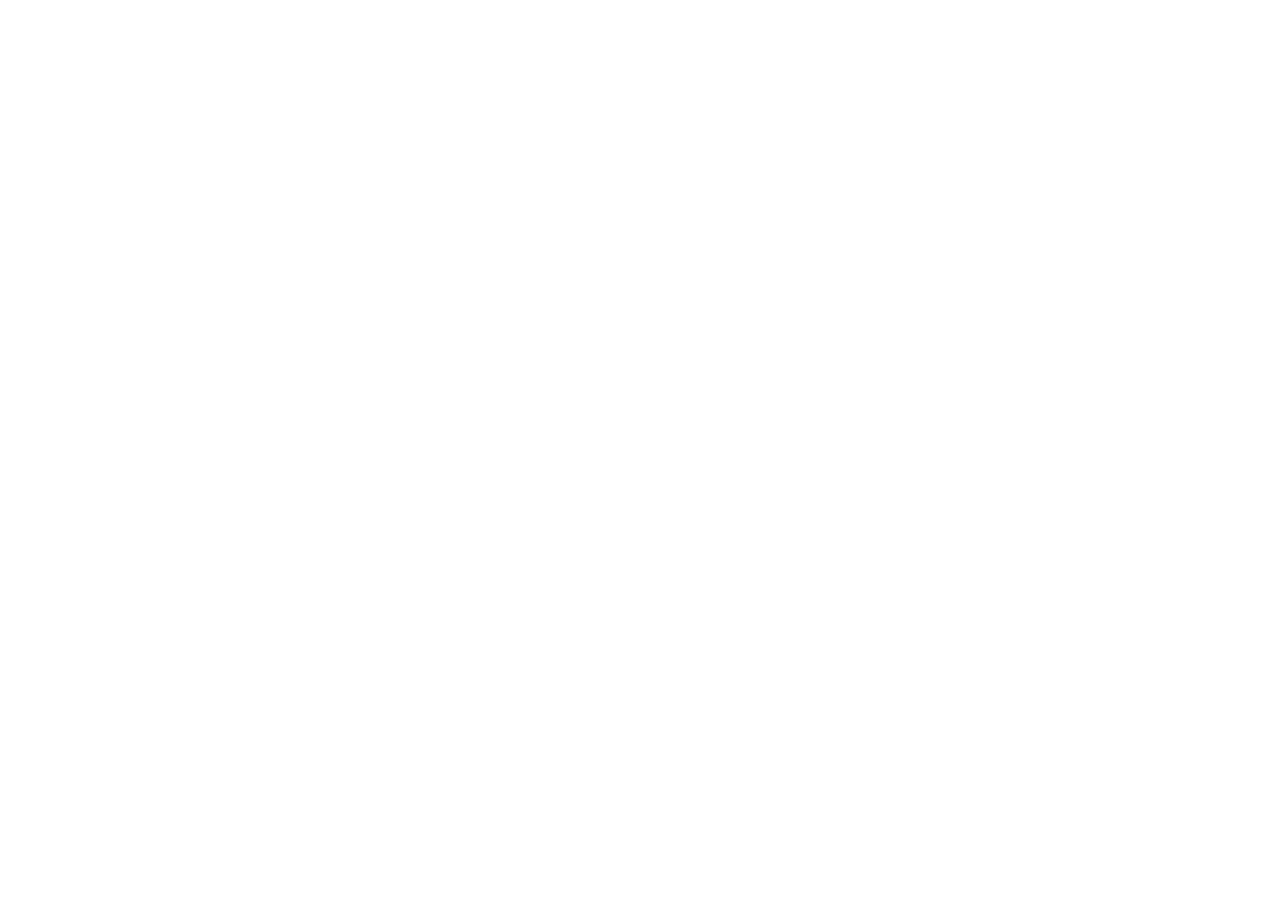
==== index.html @ 191fd77b "Eliminando boton de la pagina principal." ====
<!DOCTYPE html>
<html lang="en">
<head>
    <meta charset="UTF-8">
    <meta name="viewport" content="width=device-width, initial-scale=1.0">
    <title>Prueba codigo de barras</title>
    <link rel="stylesheet" href="estilos.css">
</head>
<body>
    <video width="640" height="480" autoplay></video>
    <script src="main.js" async></script>
</body>
</html>
---- estilos.css ----
*{
    box-sizing: border-box;
}
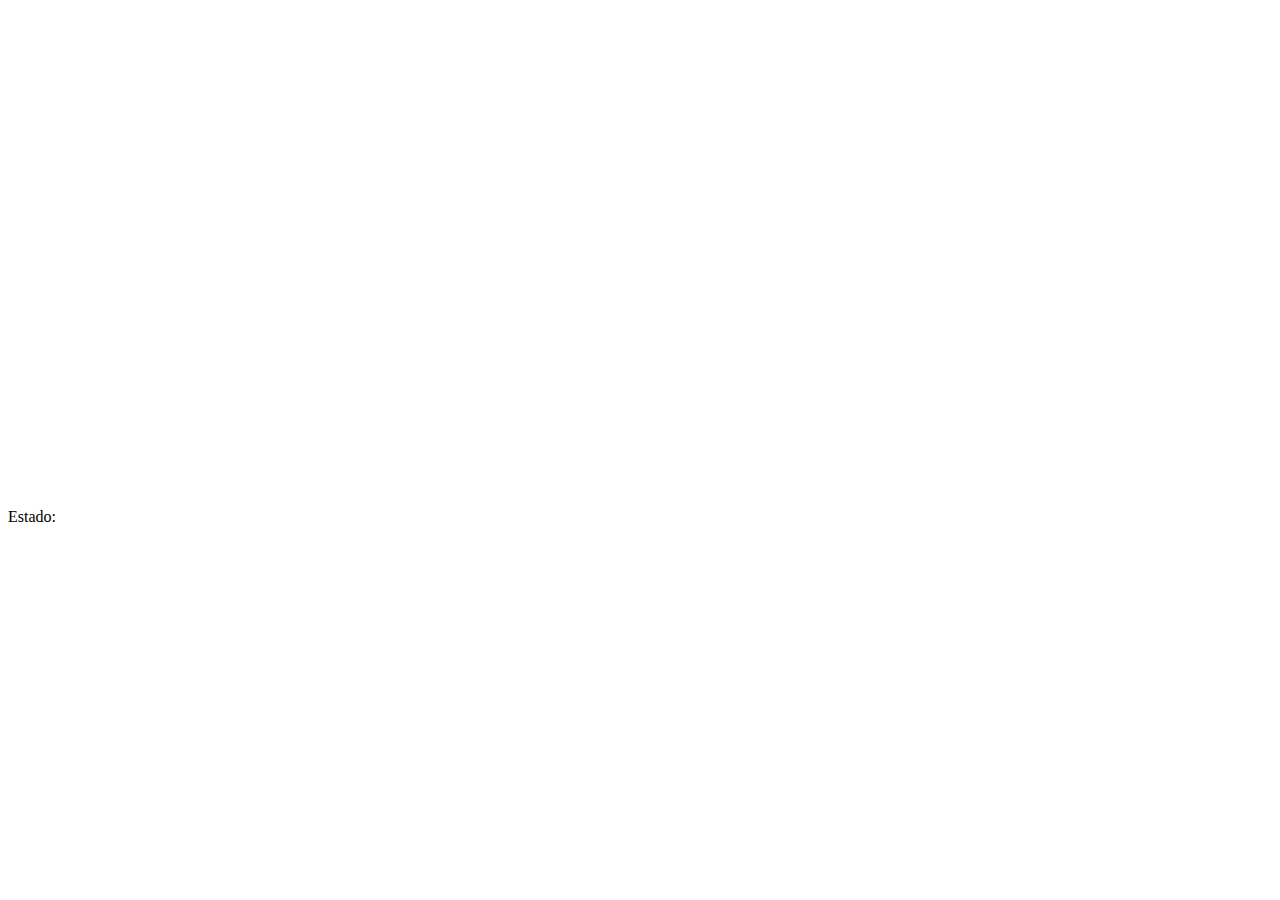
==== commit 826a1a57: "Poniendo mesajes de estado en la pantalla." ====
--- a/index.html
+++ b/index.html
@@ -8,6 +8,7 @@
 </head>
 <body>
     <video width="640" height="480" autoplay></video>
+    <p>Estado: <span></span></p>
     <script src="main.js" async></script>
 </body>
 </html>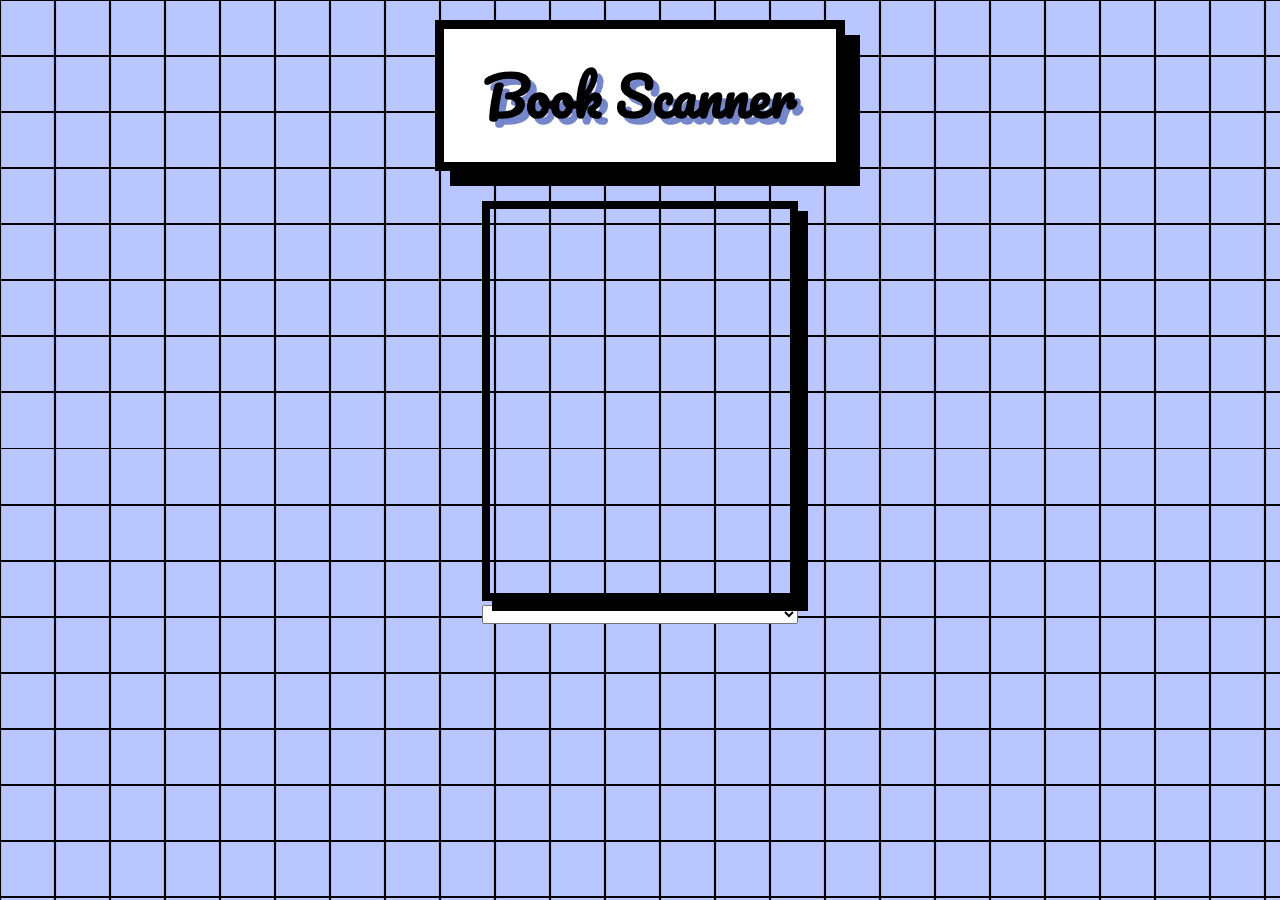
==== commit 60e7ef41: "Mostrando info y poniendolo bonito" ====
--- a/index.html
+++ b/index.html
@@ -1,14 +1,81 @@
 <!DOCTYPE html>
-<html lang="en">
+<html>
 <head>
-    <meta charset="UTF-8">
-    <meta name="viewport" content="width=device-width, initial-scale=1.0">
-    <title>Prueba codigo de barras</title>
-    <link rel="stylesheet" href="estilos.css">
+
+	<link rel="preconnect" href="https://fonts.googleapis.com">
+	<link rel="preconnect" href="https://fonts.gstatic.com" crossorigin>
+	<link href="https://fonts.googleapis.com/css2?family=Pacifico&display=swap" rel="stylesheet">
+
+	<link rel="stylesheet" href="style.css" />
+	<script type="text/javascript" src="jquery.js"></script>
+	<script type="text/javascript" src="barcode.js"></script>
+
+<script type="text/javascript">
+
+	const sound = new Audio("barcode.wav");
+
+	$(document).ready(function() {
+
+	barcode.config.start = 0.1;
+	barcode.config.end = 0.9;
+	barcode.config.video = '#barcodevideo';
+	barcode.config.canvas = '#barcodecanvas';
+	barcode.config.canvasg = '#barcodecanvasg';
+	barcode.setHandler(function(barcode) {
+		$('#result').html(barcode);
+	});
+	barcode.init();
+
+	$('#result').bind('DOMSubtreeModified', function(e) {
+		sound.play();
+		barcode.stopMediaTracks();
+		let req = new XMLHttpRequest();
+		req.open('GET',"https://www.googleapis.com/books/v1/volumes?q=isbn%3C"+document.querySelector('#result').innerText+"%3E");
+		req.onreadystatechange = function (aEvt) {
+			if (req.readyState === 4) {
+				if(req.status !== 200) {
+					console.error("No se pueden realizar busquedas ahora mismo.");
+					return;
+				}
+				let respuesta = JSON.parse(aEvt.target.responseText)
+				mostrarResultadosBusqueda(respuesta);
+			}
+		};
+		req.send(null);
+	});
+	function mostrarResultadosBusqueda(respuesta) {
+		document.querySelector(".barcode-wrap").style.display = "none";
+		document.querySelector(".libro-container").style.display = "grid";
+		console.log(respuesta);
+		if (respuesta.items.length>0)
+		{
+			document.querySelector(".libro-container img").src = respuesta.items[0].volumeInfo.imageLinks.thumbnail;
+			document.querySelector(".libro-titulo").innerHTML = respuesta.items[0].volumeInfo.title;
+			document.querySelector(".libro-descripcion").innerHTML = respuesta.items[0].volumeInfo.description;
+		}
+	}
+});
+
+</script>
+
 </head>
 <body>
-    <video width="640" height="480" autoplay></video>
-    <p>Estado: <span></span></p>
-    <script src="main.js" async></script>
+	<header>
+		<h1>Book Scanner</h1>
+	</header>
+	<div class="barcode-wrap">
+		<div id="barcode">
+			<video id="barcodevideo" autoplay></video>
+			<canvas id="barcodecanvasg" ></canvas>
+		</div>
+		<canvas id="barcodecanvas" ></canvas>
+		<div id="result"></div>
+		<select id="select"></select>
+	</div>
+	<div class="libro-container">
+		<img src=""/>
+		<h2 class="libro-titulo"></h2>
+		<p class="libro-descripcion"></p>
+	</div>
 </body>
-</html>+</html>
--- a/style.css
+++ b/style.css
@@ -0,0 +1,78 @@
+*{
+	margin: 0;
+	padding: 0;
+	box-sizing: border-box;
+}
+#barcodevideo, #barcodecanvas, #barcodecanvasg {
+	height: 400px;
+}	
+
+#barcodecanvasg {
+	position: absolute;
+	top: 0px;
+	left: 0px;
+}
+
+#result {
+	font-family: verdana;
+	font-size: 1.5em;
+}
+
+#barcode {
+	position: relative;
+}	
+
+#barcodecanvas {
+	display: none;
+}
+body{
+	background-image: url("img/Rectangle 1.svg");
+	background-repeat: repeat;
+	background-color: #B9C6FF;
+	background-size: 55px;
+	overflow-x: hidden;
+	padding-bottom: 60px;
+	max-height: 100vh;
+	font-family: monospace;
+}
+h1 {
+	font-family: 'Pacifico', cursive;
+	font-size: 40pt;
+	padding: 20px 40px;
+	background: #ffffff;
+	border: 9px solid;
+	align-self: center;
+	justify-self: center;
+	text-shadow: 6px 6px #7586cb;
+	color: #000000;
+	box-shadow: 15px 15px;
+	margin: 20px auto 30px;
+	cursor: pointer;
+	user-select: none;
+	width: fit-content;
+}
+.barcode-wrap {
+	display: grid;
+	justify-content: center;
+}
+
+video#barcodevideo {
+	border: 8px solid;
+	box-shadow: 10px 10px;
+}
+
+.libro-container {
+	display: none;
+	max-width: 500px;
+	margin: 0 auto;
+	background: pink;
+	border: 9px solid;
+	padding: 20px;
+	gap: 15px;
+	box-shadow: 15px 15px;
+}
+.libro-container img{
+	justify-self: center;
+	border: 6px solid;
+	box-shadow: 6px 6px;
+}
